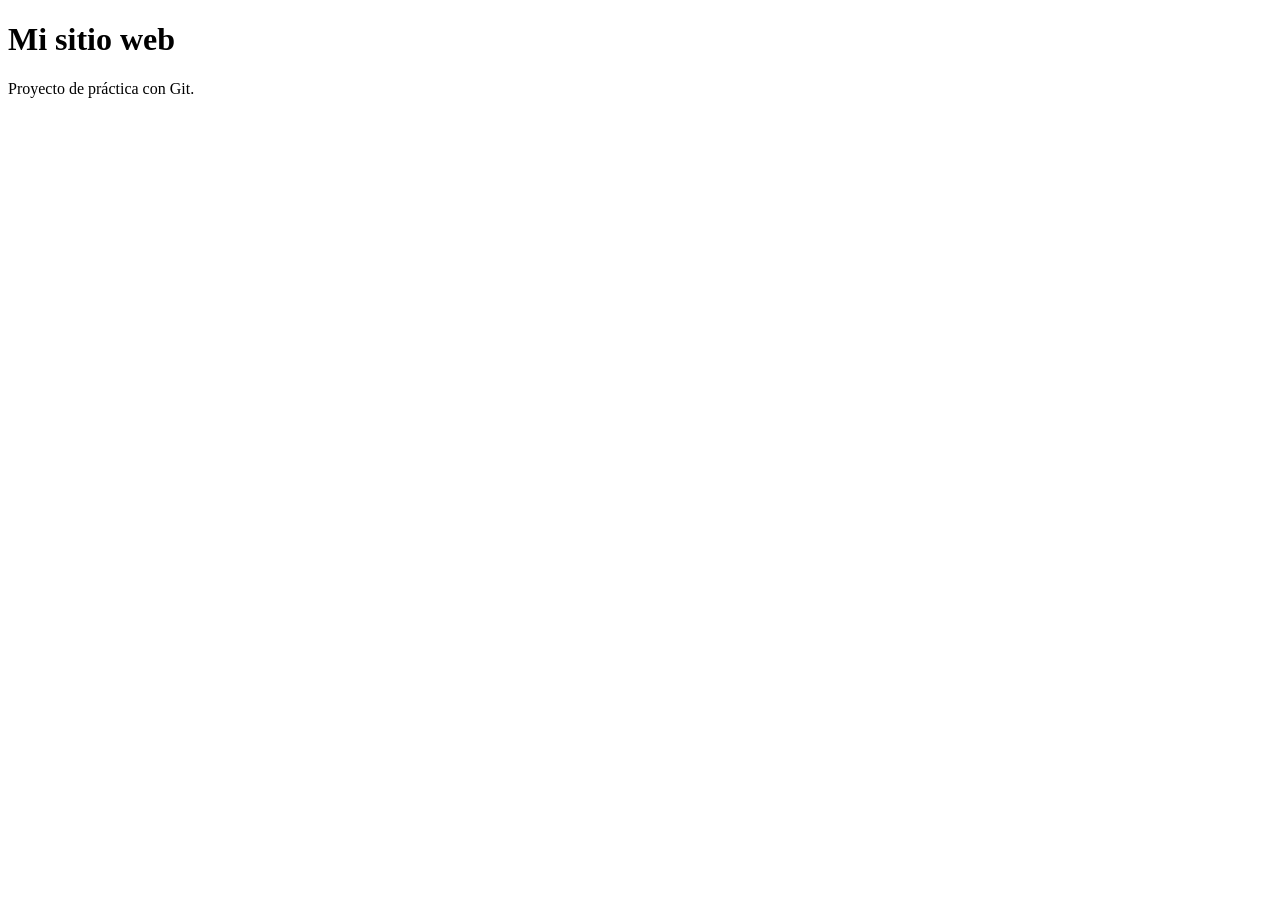
==== Web3/miSitioWeb/index.html @ d0de0e70 "Crea estructura inicial del proyecto" ====
<!DOCTYPE html>
<html lang="es">
<head>
 <meta charset="UTF-8">
 <meta name="viewport" content="width=device-width, initial-scale=1.0">
 <title>Mi sitio web</title>
 <link rel="stylesheet" href="estilos.css">
</head>
<body>
 <h1>Mi sitio web</h1>
 <p>Proyecto de práctica con Git.</p>
 <script src="app.js"></script>
</body>
</html>
---- Web3/miSitioWeb/estilos.css ----
<!DOCTYPE html>
<html lang="es">
<head>
 <meta charset="UTF-8">
 <meta name="viewport" content="width=device-width, initial-scale=1.0">
 <title>Mi sitio web</title>
 <link rel="stylesheet" href="estilos.css">
</head>
<body>
 <h1>Mi sitio web</h1>
 <p>Proyecto de práctica con Git.</p>
 <script src="app.js"></script>
</body>
</html>
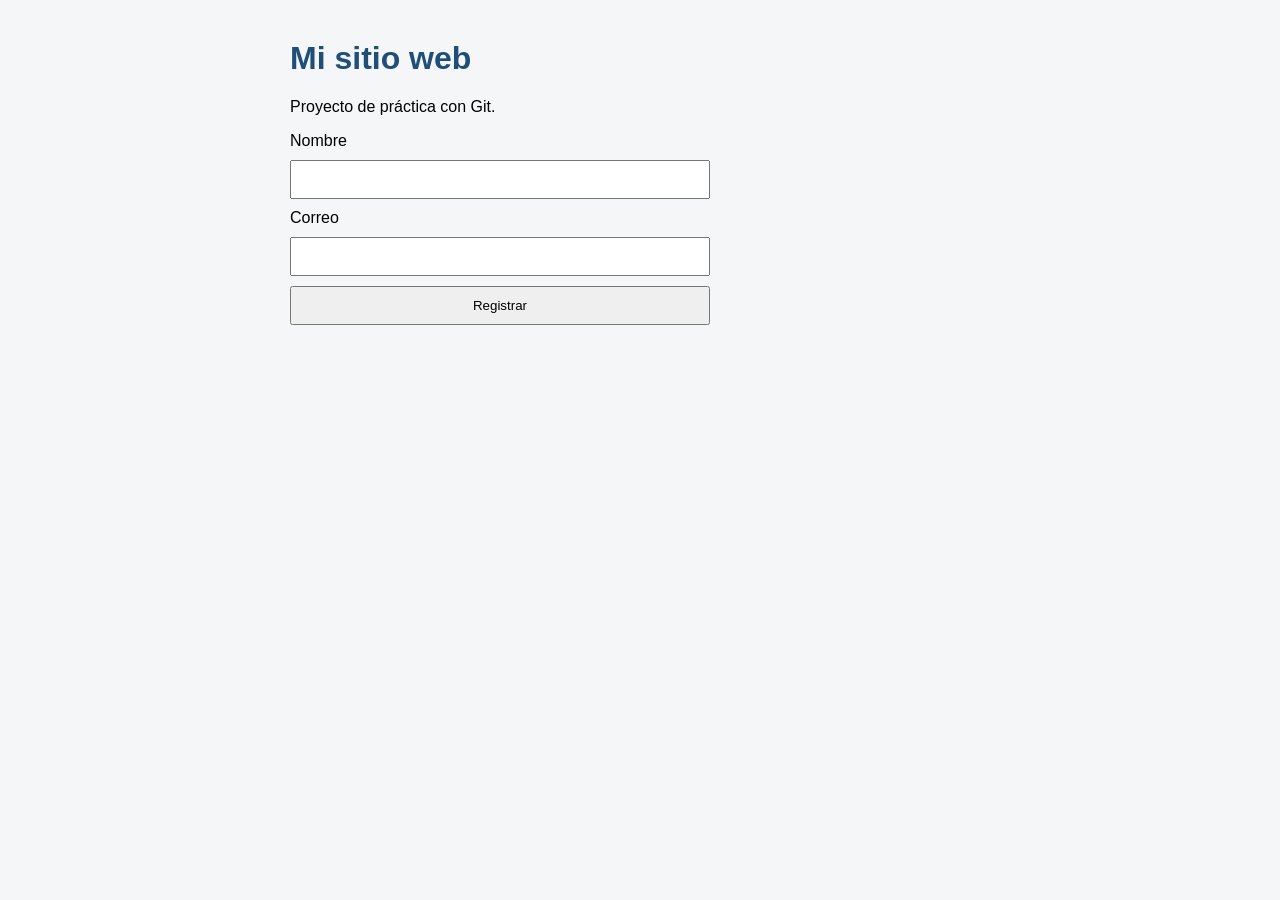
==== commit 010ad214: "Agrega formulario de registro" ====
--- a/Web3/miSitioWeb/index.html
+++ b/Web3/miSitioWeb/index.html
@@ -9,6 +9,14 @@
 <body>
  <h1>Mi sitio web</h1>
  <p>Proyecto de práctica con Git.</p>
+ <form id="formRegistro">
+ <label for="nombre">Nombre</label>
+ <input id="nombre" type="text" required>
+ <label for="correo">Correo</label>
+ <input id="correo" type="email" required>
+ <button type="submit">Registrar</button>
+</form>
+<p id="mensaje"></p>
  <script src="app.js"></script>
 </body>
 </html>
--- a/Web3/miSitioWeb/estilos.css
+++ b/Web3/miSitioWeb/estilos.css
@@ -1,14 +1,11 @@
-<!DOCTYPE html>
-<html lang="es">
-<head>
- <meta charset="UTF-8">
- <meta name="viewport" content="width=device-width, initial-scale=1.0">
- <title>Mi sitio web</title>
- <link rel="stylesheet" href="estilos.css">
-</head>
-<body>
- <h1>Mi sitio web</h1>
- <p>Proyecto de práctica con Git.</p>
- <script src="app.js"></script>
-</body>
-</html>
+body {
+ font-family: Arial, sans-serif;
+ max-width: 700px;
+ margin: 40px auto;
+ padding: 0 20px;
+ background: #f4f6f8;
+}
+h1 { color: #1f4e79; }
+form { display: grid; gap: 10px; max-width: 420px; }
+input, button { padding: 10px; }
+button { cursor: pointer; }
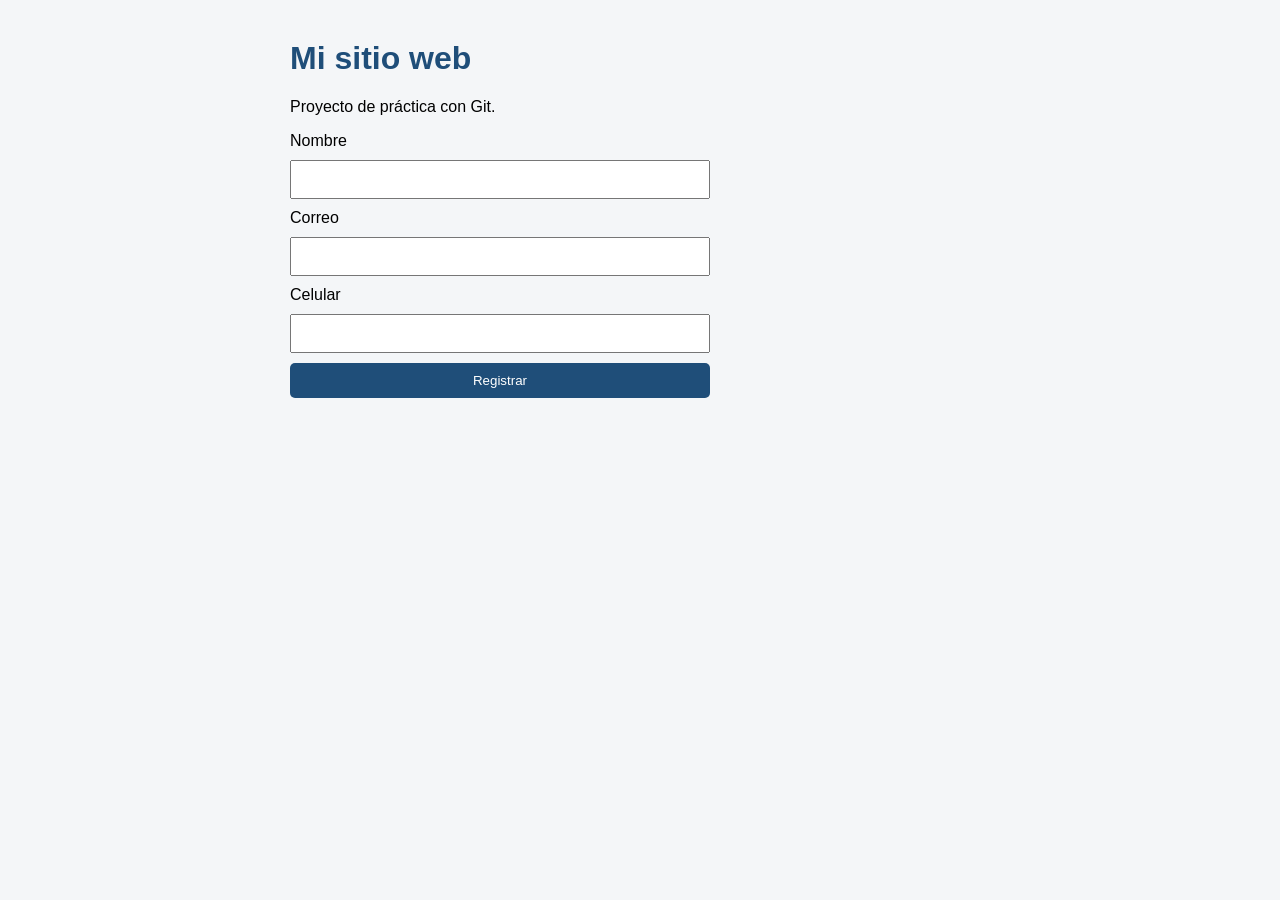
==== commit a61b9454: "Agrega campo celular al formulario" ====
--- a/Web3/miSitioWeb/index.html
+++ b/Web3/miSitioWeb/index.html
@@ -14,6 +14,8 @@
  <input id="nombre" type="text" required>
  <label for="correo">Correo</label>
  <input id="correo" type="email" required>
+ <label for="celular">Celular</label>
+<input id="celular" type="tel" required>
  <button type="submit">Registrar</button>
 </form>
 <p id="mensaje"></p>
--- a/Web3/miSitioWeb/estilos.css
+++ b/Web3/miSitioWeb/estilos.css
@@ -8,4 +8,12 @@
 h1 { color: #1f4e79; }
 form { display: grid; gap: 10px; max-width: 420px; }
 input, button { padding: 10px; }
-button { cursor: pointer; }+button { cursor: pointer; }
+button {
+ padding: 10px 18px;
+ background: #1f4e79;
+ color: white;
+ border: none;
+ border-radius: 5px;
+ cursor: pointer;
+}
